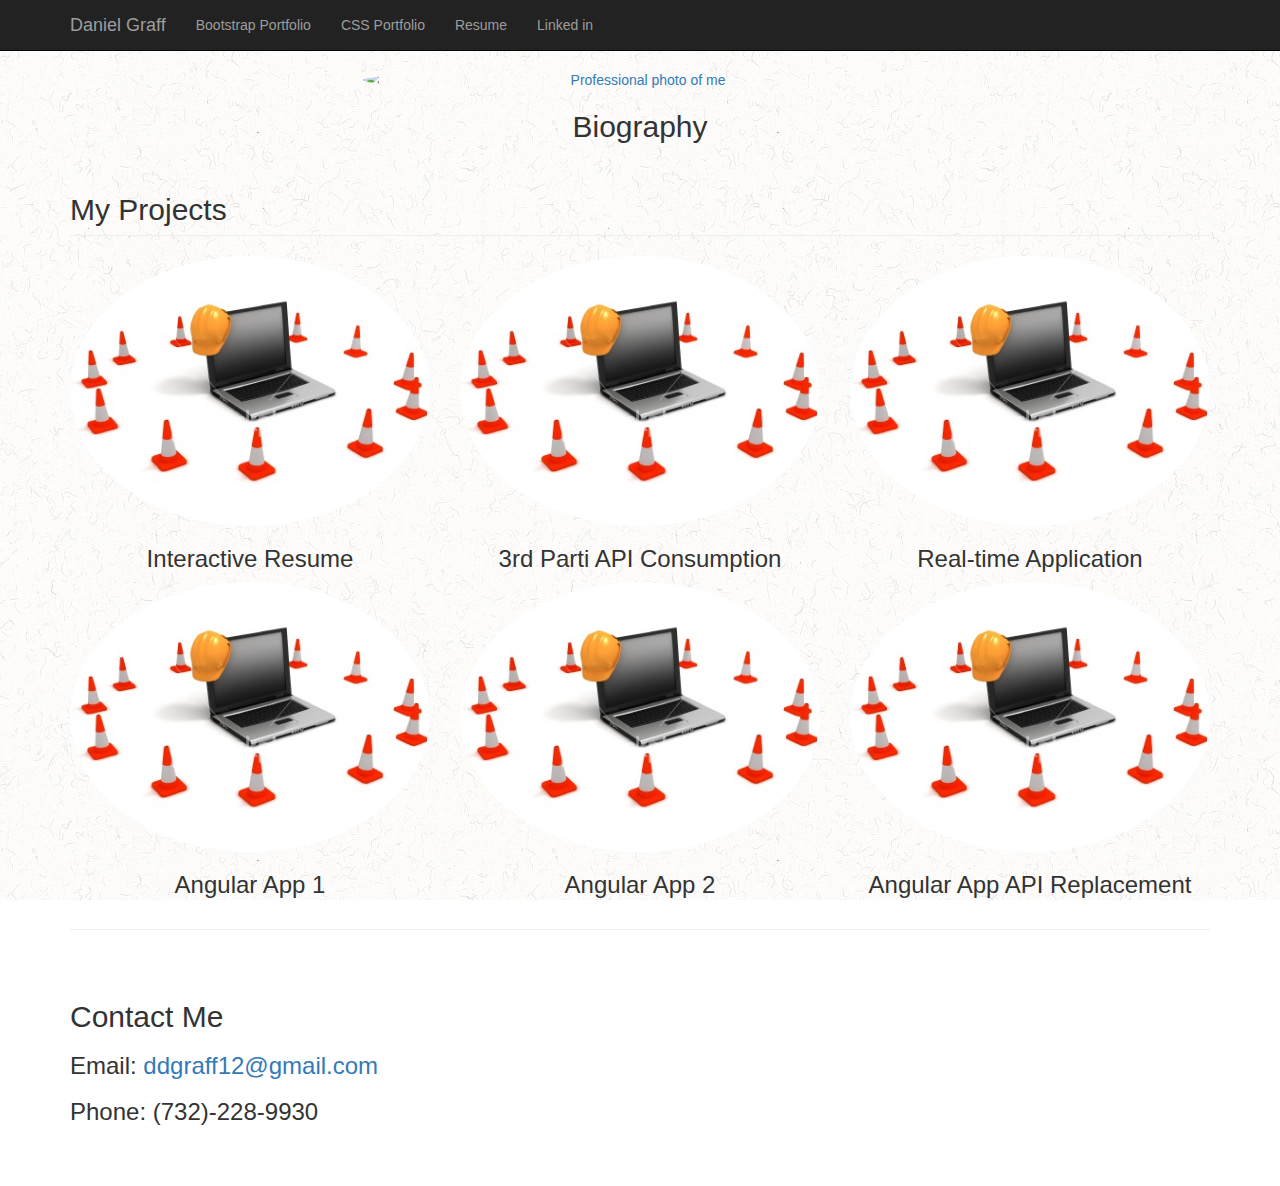
==== html/index.html @ bda297bf "only bio page and css portfolio to finish" ====
<!DOCTYPE html>
<html lang="en">

<head>

    <meta charset="utf-8">
    <meta http-equiv="X-UA-Compatible" content="IE=edge">
    <meta name="viewport" content="width=device-width, initial-scale=1">
    <meta name="description" content="">
    <meta name="author" content="">

    <title>Daniel Graff - Bootstrap Portfolio</title>

    <!-- Bootstrap Core CSS -->
    <link href="../css/bootstrap.min.css" rel="stylesheet">

    <!-- Custom CSS -->
    <link href="../css/round-about.css" rel="stylesheet">

    <!-- HTML5 Shim and Respond.js IE8 support of HTML5 elements and media queries -->
    <!-- WARNING: Respond.js doesn't work if you view the page via file:// -->
    <!--[if lt IE 9]>
    <script src="https://oss.maxcdn.com/libs/html5shiv/3.7.0/html5shiv.js"></script>
    <script src="https://oss.maxcdn.com/libs/respond.js/1.4.2/respond.min.js"></script>
    <![endif]-->

</head>

<body>

<!-- Navigation -->
<nav class="navbar navbar-inverse navbar-fixed-top" role="navigation">
    <div class="container">
        <!-- Brand and toggle get grouped for better mobile display -->
        <div class="navbar-header">
            <button type="button" class="navbar-toggle" data-toggle="collapse"
                    data-target="#bs-example-navbar-collapse-1">
                <span class="sr-only">Toggle navigation</span>
                <span class="icon-bar"></span>
                <span class="icon-bar"></span>
                <span class="icon-bar"></span>
            </button>
            <a href="#contact_me" class="navbar-brand"> Daniel Graff </a>
        </div>
        <!-- Collect the nav links, forms, and other content for toggling -->
        <div class="collapse navbar-collapse" id="bs-example-navbar-collapse-1">
            <ul class="nav navbar-nav">

                <li>
                    <a href="index.html"> Bootstrap Portfolio </a>
                </li>
                <li>
                    <a href="Portfolio_1.html"> CSS Portfolio </a>
                </li>
                <li>
                    <a href="Resume.html"> Resume </a>
                </li>
                <li>
                    <a href="https://www.linkedin.com/profile/view?id=AAIAABD_M7IBx4a0xy7GdDXiHC5FLiGWykv8FQQ&trk=nav_responsive_tab_profile"
                       target="_blank"> Linked in </a>
                </li>
            </ul>
        </div>
        <!-- /.navbar-collapse -->
    </div>
    <!-- /.container -->
</nav>

<!-- Page Content -->
<div class="container">

    <!-- Introduction Row -->
    <div class="row">
        <div class="col-sm-offset-3 col-sm-6 text-center">
            <a href="Biography.html">
                <img class="img-circle img-responsive img-center"
                     src="https://media.licdn.com/mpr/mpr/shrinknp_400_400/p/6/005/00e/2d8/3019c08.jpg"
                     alt="Professional photo of me"
                     title="Learn about me">

            </a>
            <h2>Biography</h2>
        </div>

    </div>

    <!-- Projects Row -->
    <div class="row">
        <div class="col-lg-12">
            <h2 class="page-header">My Projects</h2>
        </div>

        <div class="col-lg-4 col-sm-6 text-center">
            <a href="Interactive_Resume.html">
                <img class="img-circle img-responsive img-center"
                     src="../images/site_under_construction.jpg" alt="Coming Soon"
                     title="This will be added after completion">
            </a>

            <h3>Interactive Resume</h3>
        </div>

        <div class="col-lg-4 col-sm-6 text-center">
            <a href="3rd_Parti_API_Consumption.html">
                <img class="img-circle img-responsive img-center"
                     src="../images/site_under_construction.jpg" alt="Coming Soon"
                     title="This will be added after completion">
            </a>

            <h3>3rd Parti API Consumption</h3>
        </div>

        <div class="col-lg-4 col-sm-6 text-center">
            <a href="Real_Time_Application.html">
                <img class="img-circle img-responsive img-center"
                     src="../images/site_under_construction.jpg" alt="Coming Soon"
                     title="This will be added after completion">
            </a>

            <h3>Real-time Application</h3>
        </div>

        <div class="col-lg-4 col-sm-6 text-center">
            <a href="Angular_App_1.html">
                <img class="img-circle img-responsive img-center"
                     src="../images/site_under_construction.jpg" alt="Coming Soon"
                     title="This will be added after completion">
            </a>

            <h3>Angular App 1</h3>
        </div>

        <div class="col-lg-4 col-sm-6 text-center">
            <a href="Angular_App_2.html">
                <img class="img-circle img-responsive img-center"
                     src="../images/site_under_construction.jpg" alt="Coming Soon"
                     title="This will be added after completion">
            </a>

            <h3>Angular App 2</h3>
        </div>

        <div class="col-lg-4 col-sm-6 text-center">
            <a href="Angular_App_API_Replacement.html">
                <img class="img-circle img-responsive img-center"
                     src="../images/site_under_construction.jpg" alt="Coming Soon"
                     title="This will be added after completion">
            </a>

            <h3>Angular App API Replacement</h3>
        </div>
    </div>

    <hr>

    <!-- Footer -->
    <footer>
        <div class="row">
            <div class="col-lg-12">
                <section id="contact_me"><h2>Contact Me</h2></section>
                <p>
                <h3>Email:
                    <a href="mailto:ddgraff12@gmail.com?Subject=Hello" target="_top">ddgraff12@gmail.com</a>
                </h3>
                </p>

                <p>
                <h3>Phone: (732)-228-9930</h3>
                </p>
            </div>
            <!-- /.col-lg-12 -->
        </div>
        <!-- /.row -->
    </footer>

</div>
<!-- /.container -->

<!-- jQuery -->
<script src="../js/jquery.js"></script>

<!-- Bootstrap Core JavaScript -->
<script src="../js/bootstrap.min.js"></script>

</body>

</html>
---- css/round-about.css ----
/*!
 * Start Bootstrap - Round About HTML Template (http://startbootstrap.com)
 * Code licensed under the Apache License v2.0.
 * For details, see http://www.apache.org/licenses/LICENSE-2.0.
 */

body {
    padding-top: 70px; /* Required padding for .navbar-fixed-top. Remove if using .navbar-static-top. Change if height of navigation changes. */
    background-image: url("../images/Paper-Background-Texture.jpg");
    background-attachment: fixed;
}

.img-center {
	margin: 0 auto;
}

footer {
    margin: 50px 0;
}
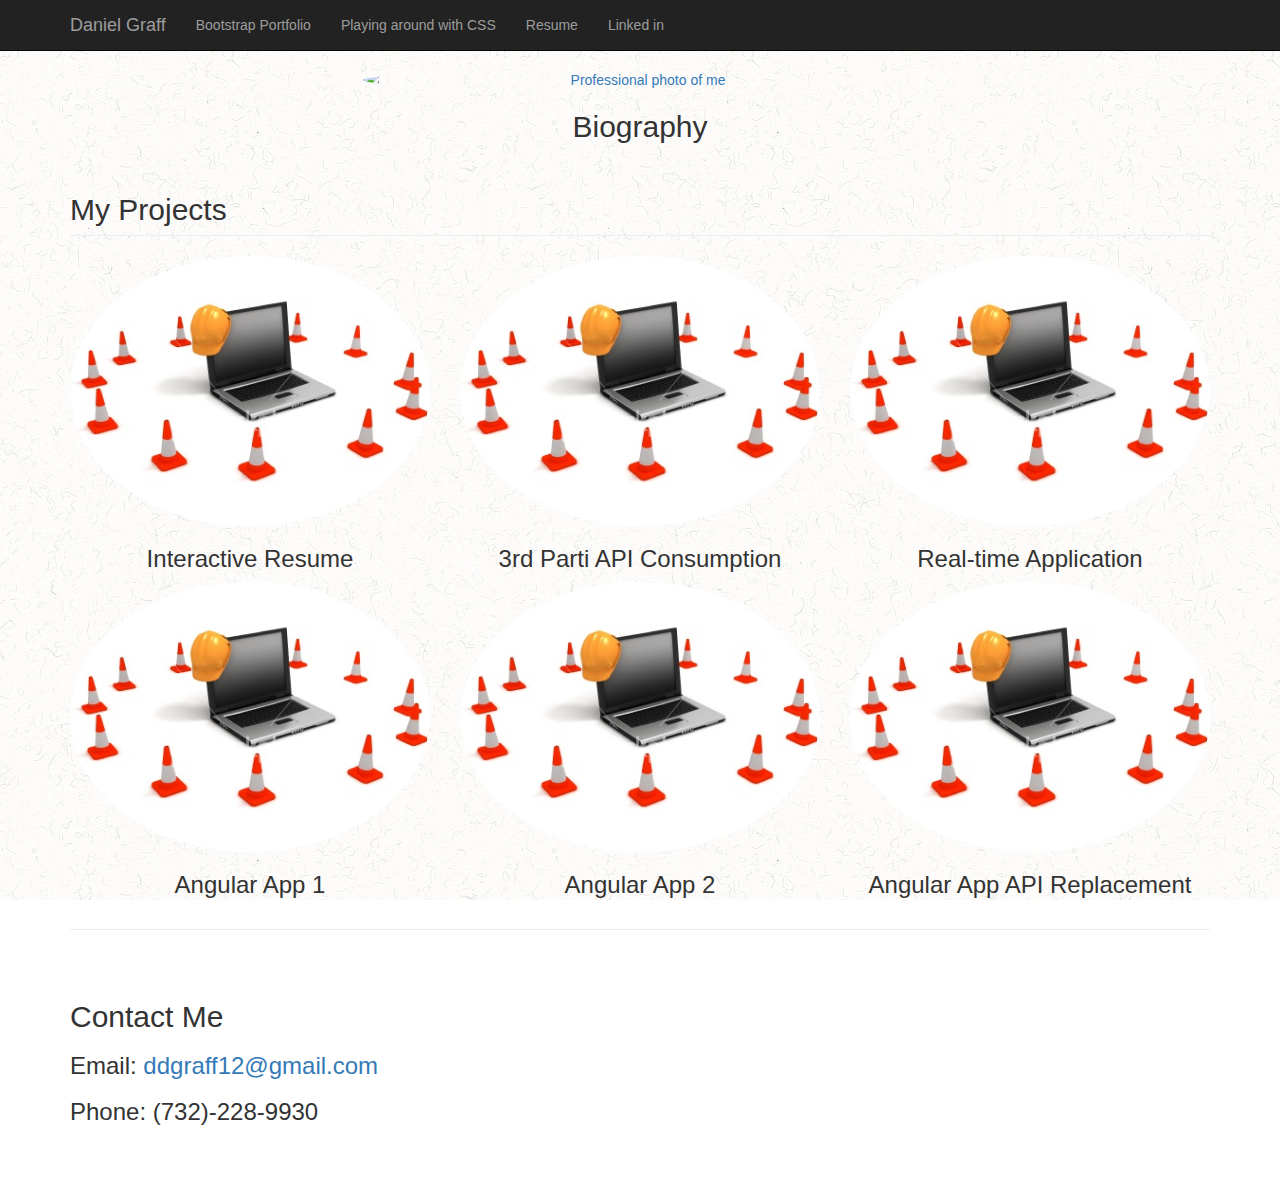
==== commit c1c61f06: "Updating before I change names of files" ====
--- a/html/index.html
+++ b/html/index.html
@@ -50,7 +50,7 @@
                     <a href="index.html"> Bootstrap Portfolio </a>
                 </li>
                 <li>
-                    <a href="Portfolio_1.html"> CSS Portfolio </a>
+                    <a href="Portfolio_1.html"> Playing around with CSS </a>
                 </li>
                 <li>
                     <a href="Resume.html"> Resume </a>
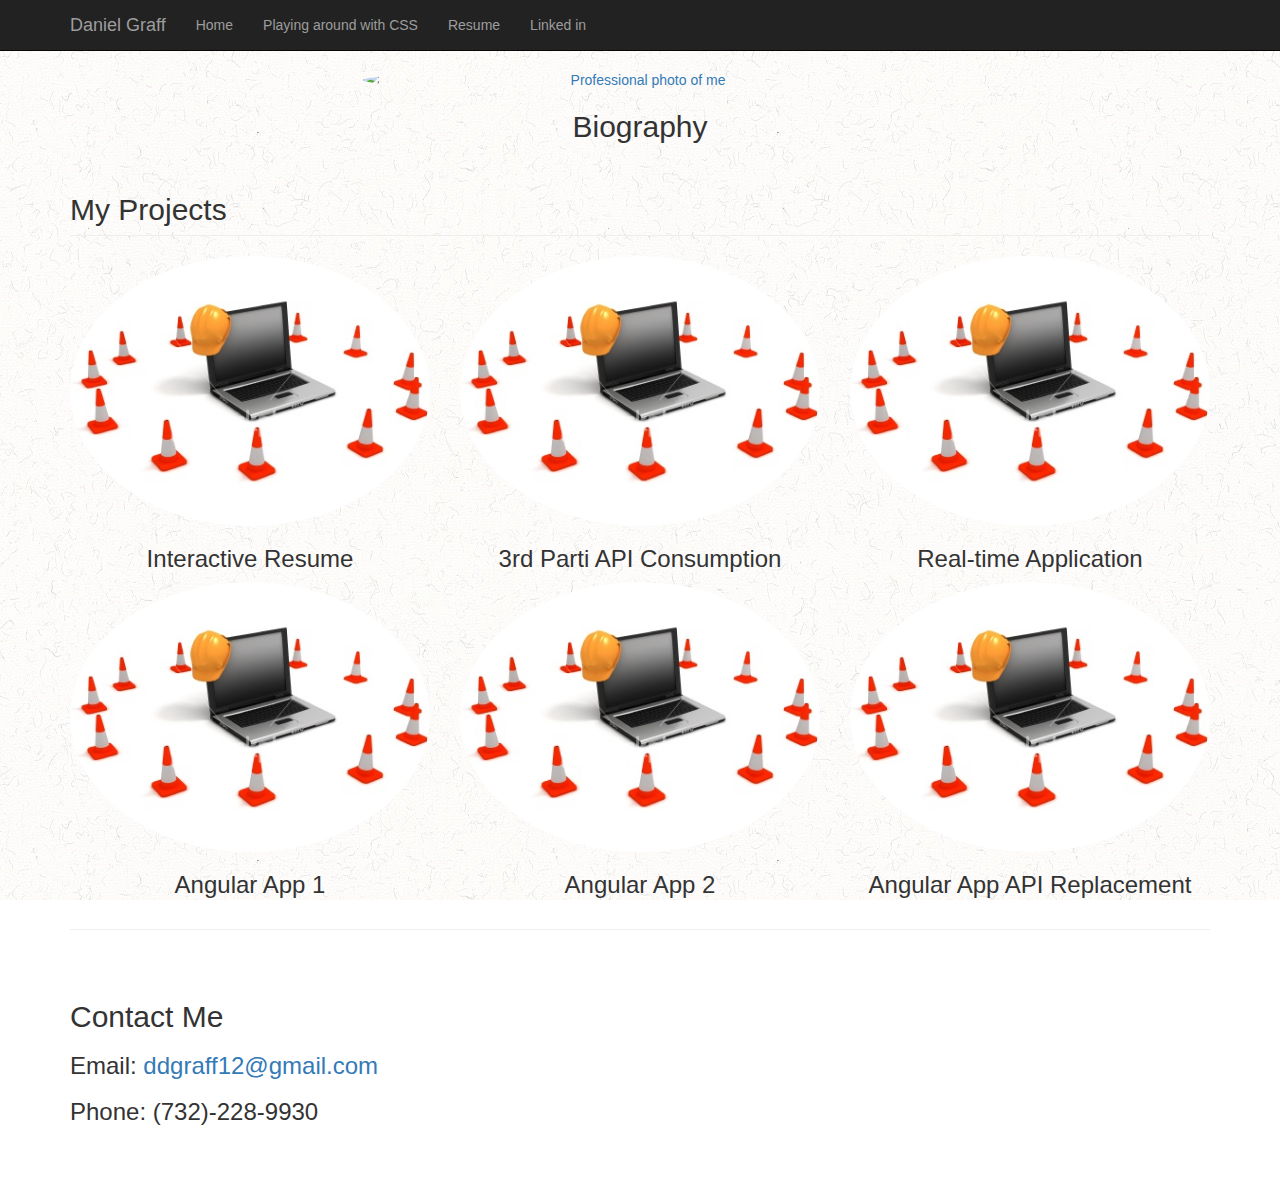
==== commit 82d35c08: "final" ====
--- a/html/index.html
+++ b/html/index.html
@@ -47,10 +47,10 @@
             <ul class="nav navbar-nav">
 
                 <li>
-                    <a href="index.html"> Bootstrap Portfolio </a>
+                    <a href="index.html"> Home </a>
                 </li>
                 <li>
-                    <a href="Portfolio_1.html"> Playing around with CSS </a>
+                    <a href="Playing%20_around_with_css.html"> Playing around with CSS </a>
                 </li>
                 <li>
                     <a href="Resume.html"> Resume </a>
@@ -79,6 +79,7 @@
                      title="Learn about me">
 
             </a>
+
             <h2>Biography</h2>
         </div>
 
@@ -159,12 +160,14 @@
             <div class="col-lg-12">
                 <section id="contact_me"><h2>Contact Me</h2></section>
                 <p>
+
                 <h3>Email:
                     <a href="mailto:ddgraff12@gmail.com?Subject=Hello" target="_top">ddgraff12@gmail.com</a>
                 </h3>
                 </p>
 
                 <p>
+
                 <h3>Phone: (732)-228-9930</h3>
                 </p>
             </div>
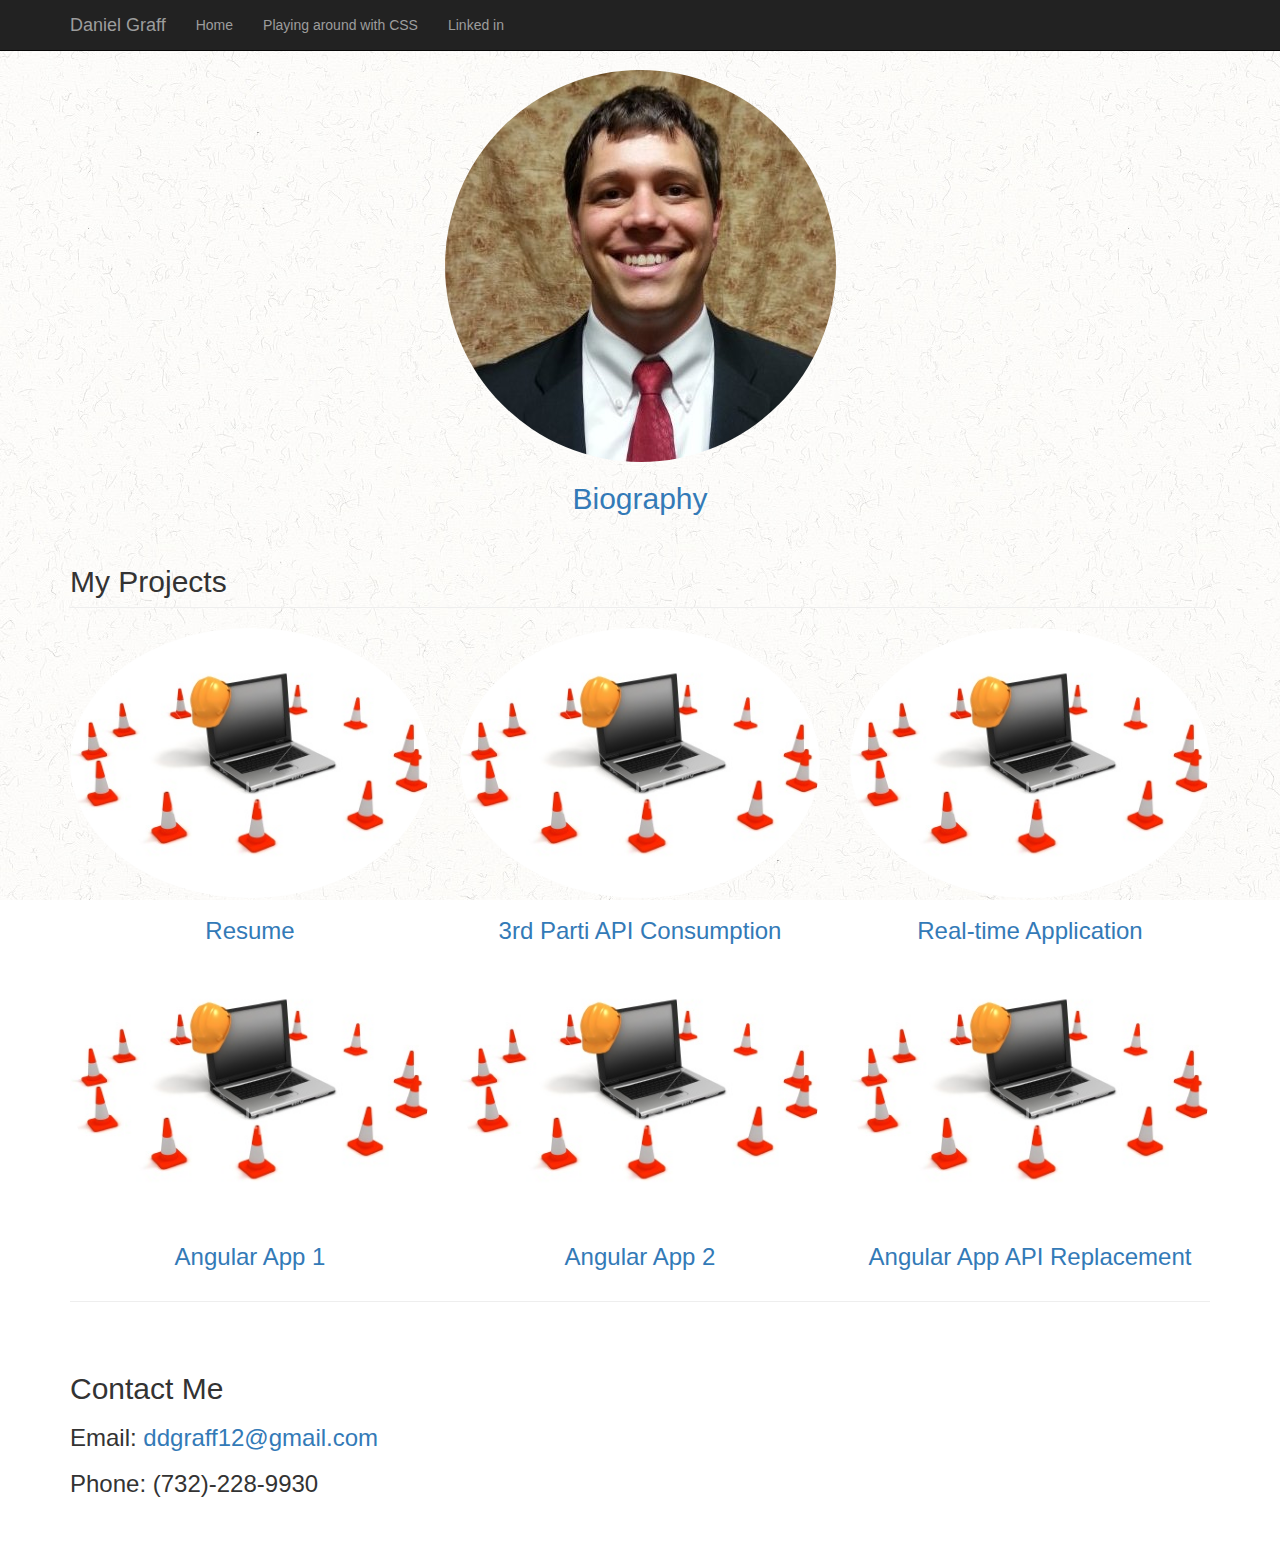
==== commit 28ad2cc6: "Interactive resume" ====
--- a/html/index.html
+++ b/html/index.html
@@ -52,9 +52,9 @@
                 <li>
                     <a href="Playing%20_around_with_css.html"> Playing around with CSS </a>
                 </li>
-                <li>
+                <!--<li> Removed because the interactive resume is complete
                     <a href="Resume.html"> Resume </a>
-                </li>
+                </li>-->
                 <li>
                     <a href="https://www.linkedin.com/profile/view?id=AAIAABD_M7IBx4a0xy7GdDXiHC5FLiGWykv8FQQ&trk=nav_responsive_tab_profile"
                        target="_blank"> Linked in </a>
@@ -74,13 +74,13 @@
         <div class="col-sm-offset-3 col-sm-6 text-center">
             <a href="Biography.html">
                 <img class="img-circle img-responsive img-center"
-                     src="https://media.licdn.com/mpr/mpr/shrinknp_400_400/p/6/005/00e/2d8/3019c08.jpg"
+                     src="../images/linkedin.jpg"
                      alt="Professional photo of me"
                      title="Learn about me">
-
+                <h2>Biography</h2>
             </a>
 
-            <h2>Biography</h2>
+
         </div>
 
     </div>
@@ -92,13 +92,14 @@
         </div>
 
         <div class="col-lg-4 col-sm-6 text-center">
-            <a href="Interactive_Resume.html">
+            <a href="Resume.html">
                 <img class="img-circle img-responsive img-center"
                      src="../images/site_under_construction.jpg" alt="Coming Soon"
-                     title="This will be added after completion">
+                     title="Resume">
+                <h3>Resume</h3>
             </a>
 
-            <h3>Interactive Resume</h3>
+
         </div>
 
         <div class="col-lg-4 col-sm-6 text-center">
@@ -106,9 +107,10 @@
                 <img class="img-circle img-responsive img-center"
                      src="../images/site_under_construction.jpg" alt="Coming Soon"
                      title="This will be added after completion">
+                <h3>3rd Parti API Consumption</h3>
             </a>
 
-            <h3>3rd Parti API Consumption</h3>
+
         </div>
 
         <div class="col-lg-4 col-sm-6 text-center">
@@ -116,9 +118,10 @@
                 <img class="img-circle img-responsive img-center"
                      src="../images/site_under_construction.jpg" alt="Coming Soon"
                      title="This will be added after completion">
+                <h3>Real-time Application</h3>
             </a>
 
-            <h3>Real-time Application</h3>
+
         </div>
 
         <div class="col-lg-4 col-sm-6 text-center">
@@ -126,9 +129,10 @@
                 <img class="img-circle img-responsive img-center"
                      src="../images/site_under_construction.jpg" alt="Coming Soon"
                      title="This will be added after completion">
+                <h3>Angular App 1</h3>
             </a>
 
-            <h3>Angular App 1</h3>
+
         </div>
 
         <div class="col-lg-4 col-sm-6 text-center">
@@ -136,9 +140,10 @@
                 <img class="img-circle img-responsive img-center"
                      src="../images/site_under_construction.jpg" alt="Coming Soon"
                      title="This will be added after completion">
+                <h3>Angular App 2</h3>
             </a>
 
-            <h3>Angular App 2</h3>
+
         </div>
 
         <div class="col-lg-4 col-sm-6 text-center">
@@ -146,9 +151,10 @@
                 <img class="img-circle img-responsive img-center"
                      src="../images/site_under_construction.jpg" alt="Coming Soon"
                      title="This will be added after completion">
+                <h3>Angular App API Replacement</h3>
             </a>
 
-            <h3>Angular App API Replacement</h3>
+
         </div>
     </div>
 
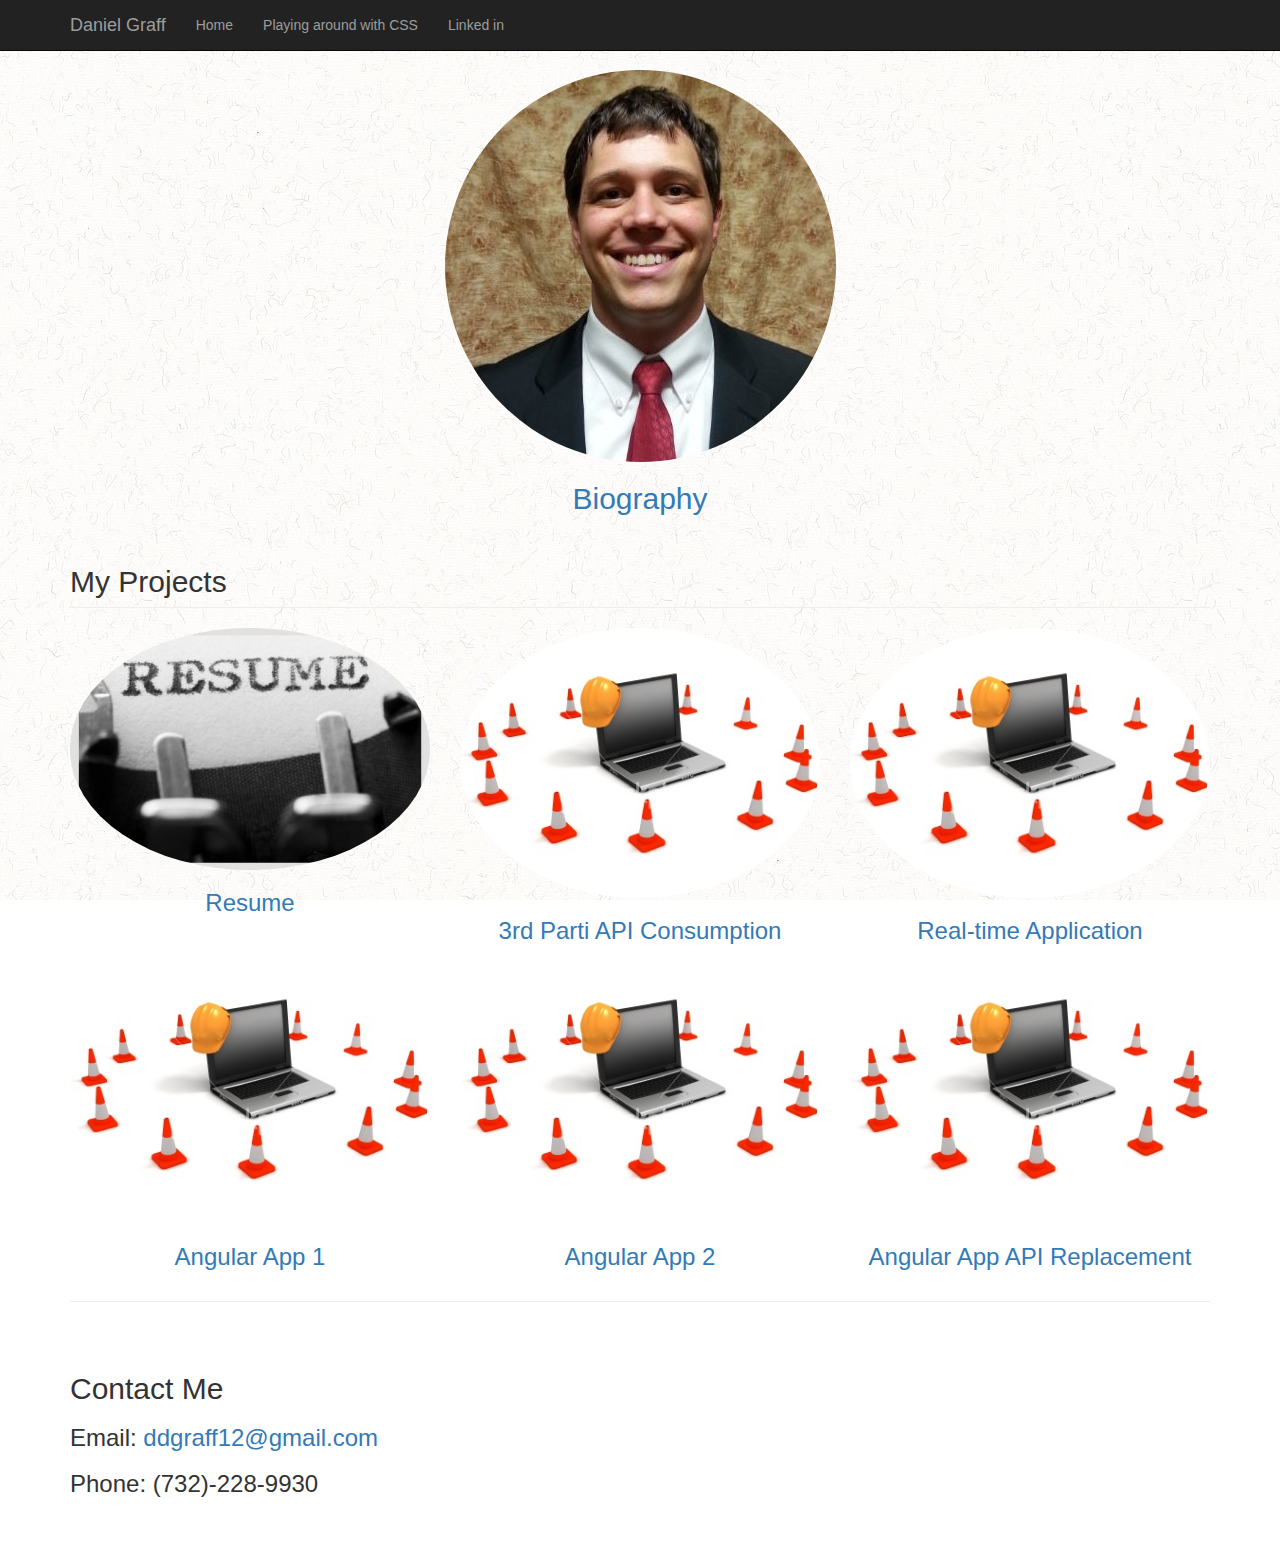
==== commit c0f4979e: "Resume is as good as it's getting for now" ====
--- a/html/index.html
+++ b/html/index.html
@@ -94,7 +94,7 @@
         <div class="col-lg-4 col-sm-6 text-center">
             <a href="Resume.html">
                 <img class="img-circle img-responsive img-center"
-                     src="../images/site_under_construction.jpg" alt="Coming Soon"
+                     src="../images/resume-wizard.jpg" alt="Resume"
                      title="Resume">
                 <h3>Resume</h3>
             </a>
